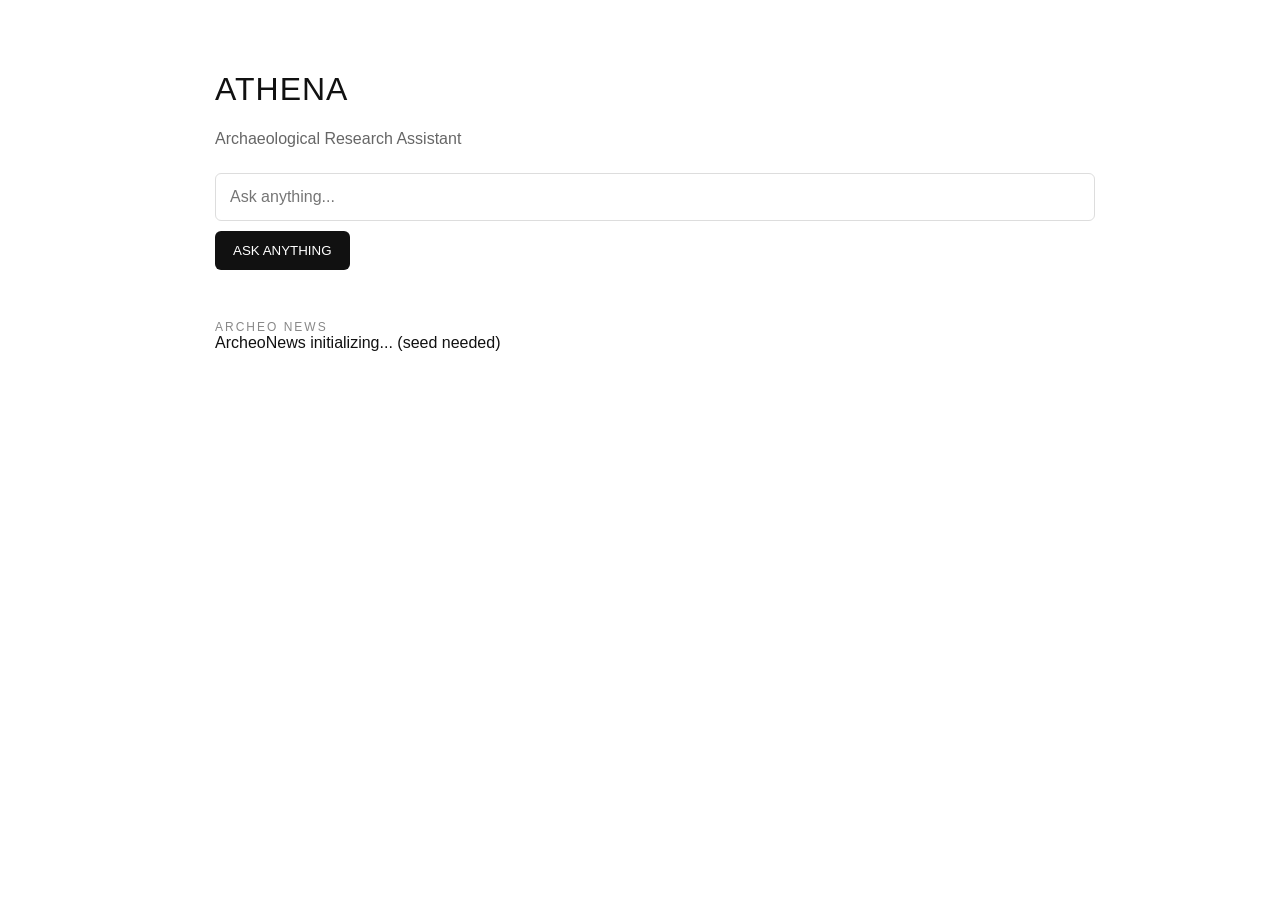
==== index.html @ b5ef59c3 "Refactor index.html for better design and functionality Updated styles and structure for improved la" ====
<!DOCTYPE html>
<html lang="en">
<head>
<meta charset="UTF-8">
<title>ATHENA</title>

<style>
body {
    margin: 0;
    font-family: Arial, sans-serif;
    background: #ffffff;
    color: #111;
}

.container {
    max-width: 850px;
    margin: auto;
    padding: 50px 20px;
}

h1 {
    font-weight: 500;
    letter-spacing: 1px;
}

.sub {
    color: #666;
    margin-bottom: 25px;
}

input {
    width: 100%;
    padding: 14px;
    font-size: 16px;
    border: 1px solid #ddd;
    border-radius: 6px;
    margin-bottom: 10px;
}

button {
    padding: 12px 18px;
    border: none;
    background: #111;
    color: white;
    border-radius: 6px;
    cursor: pointer;
}

button:hover {
    background: #333;
}

#response {
    margin-top: 25px;
    white-space: pre-line;
    line-height: 1.6;
}

.section-title {
    margin-top: 50px;
    font-size: 12px;
    letter-spacing: 2px;
    color: #888;
}
</style>
</head>

<body>

<div class="container">

    <h1>ATHENA</h1>
    <div class="sub">Archaeological Research Assistant</div>

    <input id="input" placeholder="Ask anything...">
    <button onclick="ask()">ASK ANYTHING</button>

    <div id="response"></div>

    <div class="section-title">ARCHEO NEWS</div>
    <div id="news">Loading...</div>

</div>

<script>

async function ask() {
    const message = document.getElementById("input").value;

    const res = await fetch("/chat", {
        method: "POST",
        headers: {"Content-Type": "application/json"},
        body: JSON.stringify({message})
    });

    const data = await res.json();

    document.getElementById("response").innerText =
        data.reply + "\n\nREFERENCES:\n" + data.references;
}

async function loadNews() {
    document.getElementById("news").innerText =
        "ArcheoNews initializing... (seed needed)";
}

loadNews();

</script>

</body>
</html>
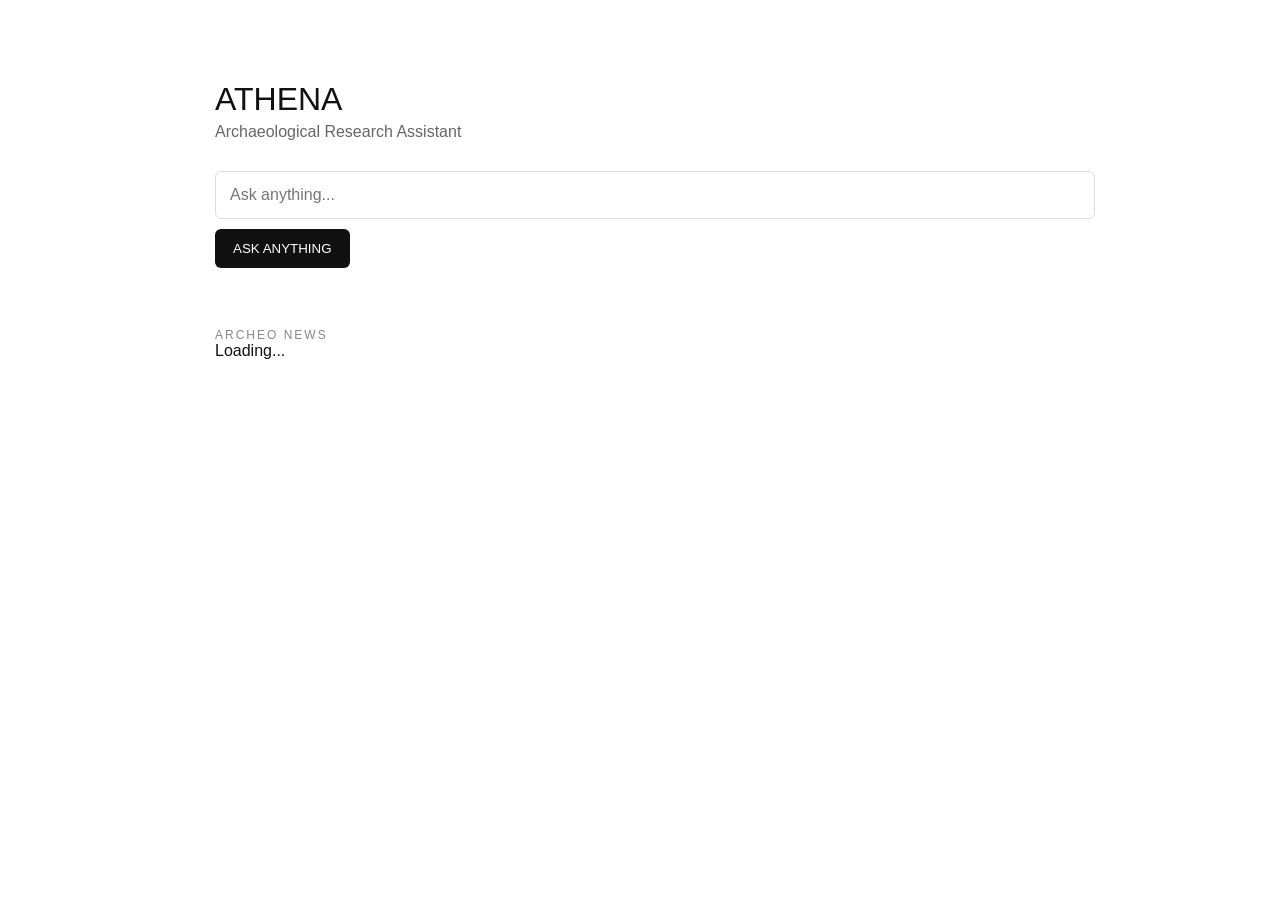
==== commit bb713d4d: "Refactor index.html for improved layout and news Updated styles and added news loading functionality" ====
--- a/index.html
+++ b/index.html
@@ -15,17 +15,17 @@
 .container {
     max-width: 850px;
     margin: auto;
-    padding: 50px 20px;
+    padding: 60px 20px;
 }
 
 h1 {
     font-weight: 500;
-    letter-spacing: 1px;
+    margin-bottom: 5px;
 }
 
 .sub {
     color: #666;
-    margin-bottom: 25px;
+    margin-bottom: 30px;
 }
 
 input {
@@ -51,16 +51,21 @@
 }
 
 #response {
-    margin-top: 25px;
+    margin-top: 30px;
     white-space: pre-line;
     line-height: 1.6;
 }
 
 .section-title {
-    margin-top: 50px;
+    margin-top: 60px;
     font-size: 12px;
+    color: #888;
     letter-spacing: 2px;
-    color: #888;
+}
+
+.news-item {
+    padding: 10px 0;
+    border-bottom: 1px solid #eee;
 }
 </style>
 </head>
@@ -95,13 +100,25 @@
 
     const data = await res.json();
 
-    document.getElementById("response").innerText =
-        data.reply + "\n\nREFERENCES:\n" + data.references;
+    document.getElementById("response").innerText = data.reply;
 }
 
 async function loadNews() {
-    document.getElementById("news").innerText =
-        "ArcheoNews initializing... (seed needed)";
+    const res = await fetch("/news");
+    const data = await res.json();
+
+    let html = "";
+
+    data.forEach(n => {
+        html += `
+        <div class="news-item">
+            <b>${n.title}</b><br>
+            <small>${n.year}</small><br>
+            <a href="${n.url}" target="_blank">${n.url}</a>
+        </div>`;
+    });
+
+    document.getElementById("news").innerHTML = html;
 }
 
 loadNews();
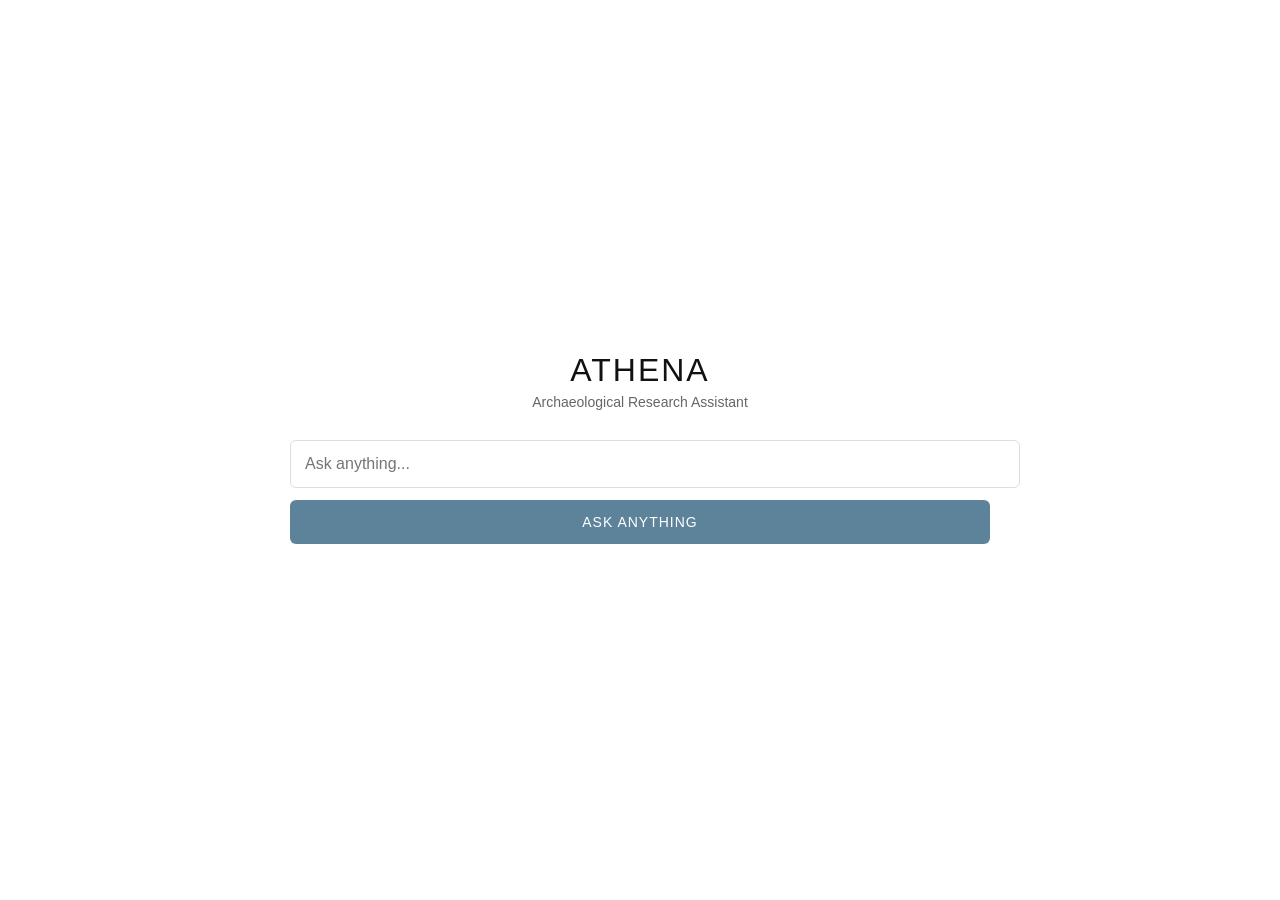
==== commit 080e30a2: "Update index.html" ====
--- a/index.html
+++ b/index.html
@@ -10,62 +10,78 @@
     font-family: Arial, sans-serif;
     background: #ffffff;
     color: #111;
+    height: 100vh;
+    display: flex;
+    align-items: center;
+    justify-content: center;
 }
 
+/* CENTER LAYOUT */
 .container {
-    max-width: 850px;
-    margin: auto;
-    padding: 60px 20px;
+    width: 100%;
+    max-width: 700px;
+    text-align: center;
+    padding: 20px;
 }
 
 h1 {
-    font-weight: 500;
+    font-weight: 400;
     margin-bottom: 5px;
+    letter-spacing: 2px;
 }
 
 .sub {
     color: #666;
     margin-bottom: 30px;
+    font-size: 14px;
 }
 
+/* INPUT */
 input {
     width: 100%;
     padding: 14px;
     font-size: 16px;
     border: 1px solid #ddd;
     border-radius: 6px;
-    margin-bottom: 10px;
+    margin-bottom: 12px;
+    outline: none;
 }
 
+input:focus {
+    border-color: #5c839a;
+}
+
+/* BUTTON BLUE */
 button {
-    padding: 12px 18px;
+    width: 100%;
+    padding: 14px;
     border: none;
-    background: #111;
+    background: #5c839a;
     color: white;
+    font-size: 14px;
+    letter-spacing: 1px;
     border-radius: 6px;
     cursor: pointer;
+    transition: 0.2s ease;
 }
 
 button:hover {
-    background: #333;
+    background: #4f7388;
 }
 
+/* RESPONSE */
 #response {
-    margin-top: 30px;
+    margin-top: 25px;
+    text-align: left;
     white-space: pre-line;
     line-height: 1.6;
+    font-size: 14px;
+    color: #222;
 }
 
-.section-title {
-    margin-top: 60px;
-    font-size: 12px;
-    color: #888;
-    letter-spacing: 2px;
-}
-
-.news-item {
-    padding: 10px 0;
-    border-bottom: 1px solid #eee;
+/* NEWS */
+#news {
+    display: none; /* invisible pour l'instant comme demandé */
 }
 </style>
 </head>
@@ -82,8 +98,7 @@
 
     <div id="response"></div>
 
-    <div class="section-title">ARCHEO NEWS</div>
-    <div id="news">Loading...</div>
+    <div id="news"></div>
 
 </div>
 
@@ -100,28 +115,9 @@
 
     const data = await res.json();
 
+    // REFERENCES INVISIBLES (comme demandé)
     document.getElementById("response").innerText = data.reply;
 }
-
-async function loadNews() {
-    const res = await fetch("/news");
-    const data = await res.json();
-
-    let html = "";
-
-    data.forEach(n => {
-        html += `
-        <div class="news-item">
-            <b>${n.title}</b><br>
-            <small>${n.year}</small><br>
-            <a href="${n.url}" target="_blank">${n.url}</a>
-        </div>`;
-    });
-
-    document.getElementById("news").innerHTML = html;
-}
-
-loadNews();
 
 </script>
 
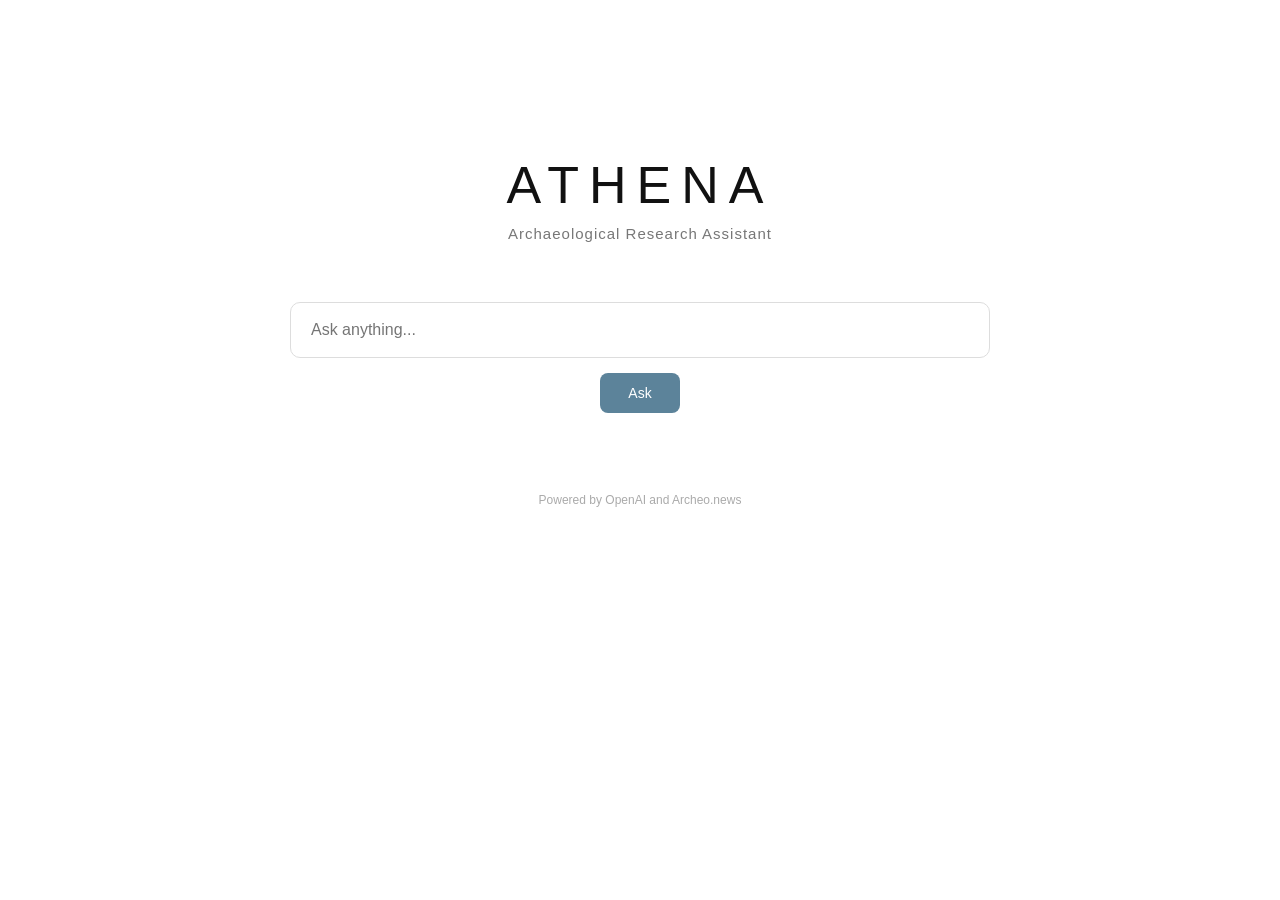
==== commit d9f67901: "Refactor index.html for layout and functionality Updated HTML structure and styles for better layout" ====
--- a/index.html
+++ b/index.html
@@ -1,87 +1,106 @@
 <!DOCTYPE html>
 <html lang="en">
 <head>
-<meta charset="UTF-8">
+<meta charset="UTF-8" />
+<meta name="viewport" content="width=device-width, initial-scale=1.0"/>
 <title>ATHENA</title>
 
 <style>
-body {
-    margin: 0;
-    font-family: Arial, sans-serif;
-    background: #ffffff;
-    color: #111;
-    height: 100vh;
-    display: flex;
-    align-items: center;
-    justify-content: center;
+/* =========================
+   GLOBAL
+========================= */
+body{
+    margin:0;
+    font-family: Arial, Helvetica, sans-serif;
+    background:#ffffff;
+    color:#111;
 }
 
-/* CENTER LAYOUT */
-.container {
-    width: 100%;
-    max-width: 700px;
-    text-align: center;
-    padding: 20px;
+/* =========================
+   LAYOUT
+========================= */
+.container{
+    max-width:700px;
+    margin:0 auto;
+    padding-top:120px;
+    text-align:center;
 }
 
-h1 {
-    font-weight: 400;
-    margin-bottom: 5px;
-    letter-spacing: 2px;
+/* =========================
+   TITLE
+========================= */
+h1{
+    font-size:52px;
+    font-weight:300;
+    letter-spacing:10px;
+    margin-bottom:10px;
 }
 
-.sub {
-    color: #666;
-    margin-bottom: 30px;
-    font-size: 14px;
+.subtitle{
+    font-size:15px;
+    color:#777;
+    margin-bottom:60px;
+    letter-spacing:1px;
 }
 
-/* INPUT */
-input {
-    width: 100%;
-    padding: 14px;
-    font-size: 16px;
-    border: 1px solid #ddd;
-    border-radius: 6px;
-    margin-bottom: 12px;
-    outline: none;
+/* =========================
+   INPUT
+========================= */
+input{
+    width:100%;
+    padding:18px 20px;
+    font-size:16px;
+    border:1px solid #ddd;
+    border-radius:10px;
+    outline:none;
+    transition:0.2s;
+    box-sizing:border-box;
 }
 
-input:focus {
-    border-color: #5c839a;
+input:focus{
+    border-color:#5c839a;
+    box-shadow:0 0 0 3px rgba(92,131,154,0.15);
 }
 
-/* BUTTON BLUE */
-button {
-    width: 100%;
-    padding: 14px;
-    border: none;
-    background: #5c839a;
-    color: white;
-    font-size: 14px;
-    letter-spacing: 1px;
-    border-radius: 6px;
-    cursor: pointer;
-    transition: 0.2s ease;
+/* =========================
+   BUTTON
+========================= */
+button{
+    margin-top:15px;
+    padding:12px 28px;
+    background:#5c839a;
+    color:white;
+    border:none;
+    border-radius:8px;
+    cursor:pointer;
+    font-size:14px;
+    transition:0.2s;
 }
 
-button:hover {
-    background: #4f7388;
+button:hover{
+    background:#4f7388;
 }
 
-/* RESPONSE */
-#response {
-    margin-top: 25px;
-    text-align: left;
-    white-space: pre-line;
-    line-height: 1.6;
-    font-size: 14px;
-    color: #222;
+/* =========================
+   RESPONSE
+========================= */
+#response{
+    margin-top:50px;
+    text-align:left;
+    white-space:pre-wrap;
+    line-height:1.7;
+    font-size:16px;
+    color:#222;
 }
 
-/* NEWS */
-#news {
-    display: none; /* invisible pour l'instant comme demandé */
+/* =========================
+   FOOTER
+========================= */
+.footer{
+    margin-top:80px;
+    font-size:12px;
+    color:#aaa;
+    text-align:center;
 }
 </style>
 </head>
@@ -91,34 +110,60 @@
 <div class="container">
 
     <h1>ATHENA</h1>
-    <div class="sub">Archaeological Research Assistant</div>
 
-    <input id="input" placeholder="Ask anything...">
-    <button onclick="ask()">ASK ANYTHING</button>
+    <div class="subtitle">
+        Archaeological Research Assistant
+    </div>
+
+    <input id="input" type="text" placeholder="Ask anything..." />
+
+    <br/>
+
+    <button onclick="ask()">Ask</button>
 
     <div id="response"></div>
 
-    <div id="news"></div>
+    <div class="footer">
+        Powered by OpenAI and Archeo.news
+    </div>
 
 </div>
 
 <script>
+async function ask(){
 
-async function ask() {
-    const message = document.getElementById("input").value;
+    const input = document.getElementById("input");
+    const responseDiv = document.getElementById("response");
 
-    const res = await fetch("/chat", {
-        method: "POST",
-        headers: {"Content-Type": "application/json"},
-        body: JSON.stringify({message})
-    });
+    const message = input.value.trim();
+    if(!message) return;
 
-    const data = await res.json();
+    responseDiv.innerText = "ATHENA is thinking...";
 
-    // REFERENCES INVISIBLES (comme demandé)
-    document.getElementById("response").innerText = data.reply;
+    try{
+        const res = await fetch("/chat", {
+            method:"POST",
+            headers:{
+                "Content-Type":"application/json"
+            },
+            body: JSON.stringify({ message })
+        });
+
+        const data = await res.json();
+
+        responseDiv.innerText = data.reply || "No response";
+
+    } catch(err){
+        responseDiv.innerText = "Error connecting to ATHENA";
+    }
 }
 
+/* ENTER KEY SUPPORT */
+document.getElementById("input").addEventListener("keypress", function(e){
+    if(e.key === "Enter"){
+        ask();
+    }
+});
 </script>
 
 </body>
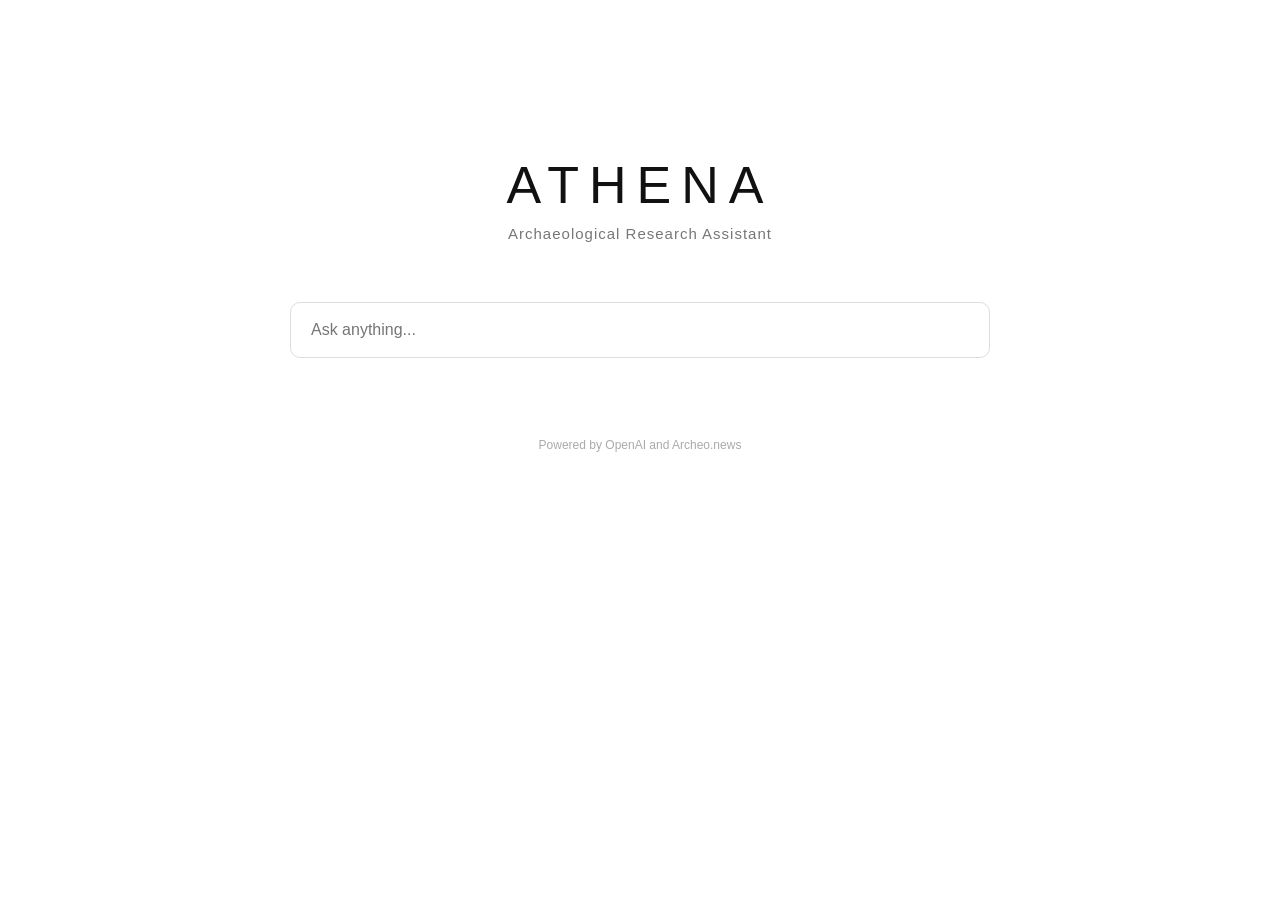
==== commit e1d619a8: "Refactor HTML structure and styles" ====
--- a/index.html
+++ b/index.html
@@ -6,9 +6,7 @@
 <title>ATHENA</title>
 
 <style>
-/* =========================
-   GLOBAL
-========================= */
+
 body{
     margin:0;
     font-family: Arial, Helvetica, sans-serif;
@@ -16,9 +14,7 @@
     color:#111;
 }
 
-/* =========================
-   LAYOUT
-========================= */
+/* CONTAINER */
 .container{
     max-width:700px;
     margin:0 auto;
@@ -26,9 +22,7 @@
     text-align:center;
 }
 
-/* =========================
-   TITLE
-========================= */
+/* TITLE */
 h1{
     font-size:52px;
     font-weight:300;
@@ -36,6 +30,7 @@
     margin-bottom:10px;
 }
 
+/* SUBTITLE */
 .subtitle{
     font-size:15px;
     color:#777;
@@ -43,9 +38,7 @@
     letter-spacing:1px;
 }
 
-/* =========================
-   INPUT
-========================= */
+/* INPUT */
 input{
     width:100%;
     padding:18px 20px;
@@ -62,28 +55,7 @@
     box-shadow:0 0 0 3px rgba(92,131,154,0.15);
 }
 
-/* =========================
-   BUTTON
-========================= */
-button{
-    margin-top:15px;
-    padding:12px 28px;
-    background:#5c839a;
-    color:white;
-    border:none;
-    border-radius:8px;
-    cursor:pointer;
-    font-size:14px;
-    transition:0.2s;
-}
-
-button:hover{
-    background:#4f7388;
-}
-
-/* =========================
-   RESPONSE
-========================= */
+/* RESPONSE */
 #response{
     margin-top:50px;
     text-align:left;
@@ -93,15 +65,14 @@
     color:#222;
 }
 
-/* =========================
-   FOOTER
-========================= */
+/* FOOTER */
 .footer{
     margin-top:80px;
     font-size:12px;
     color:#aaa;
     text-align:center;
 }
+
 </style>
 </head>
 
@@ -117,10 +88,6 @@
 
     <input id="input" type="text" placeholder="Ask anything..." />
 
-    <br/>
-
-    <button onclick="ask()">Ask</button>
-
     <div id="response"></div>
 
     <div class="footer">
@@ -130,6 +97,7 @@
 </div>
 
 <script>
+
 async function ask(){
 
     const input = document.getElementById("input");
@@ -138,7 +106,7 @@
     const message = input.value.trim();
     if(!message) return;
 
-    responseDiv.innerText = "ATHENA is thinking...";
+    responseDiv.innerText = "Thinking...";
 
     try{
         const res = await fetch("/chat", {
@@ -158,12 +126,13 @@
     }
 }
 
-/* ENTER KEY SUPPORT */
+/* ENTER KEY ONLY */
 document.getElementById("input").addEventListener("keypress", function(e){
     if(e.key === "Enter"){
         ask();
     }
 });
+
 </script>
 
 </body>
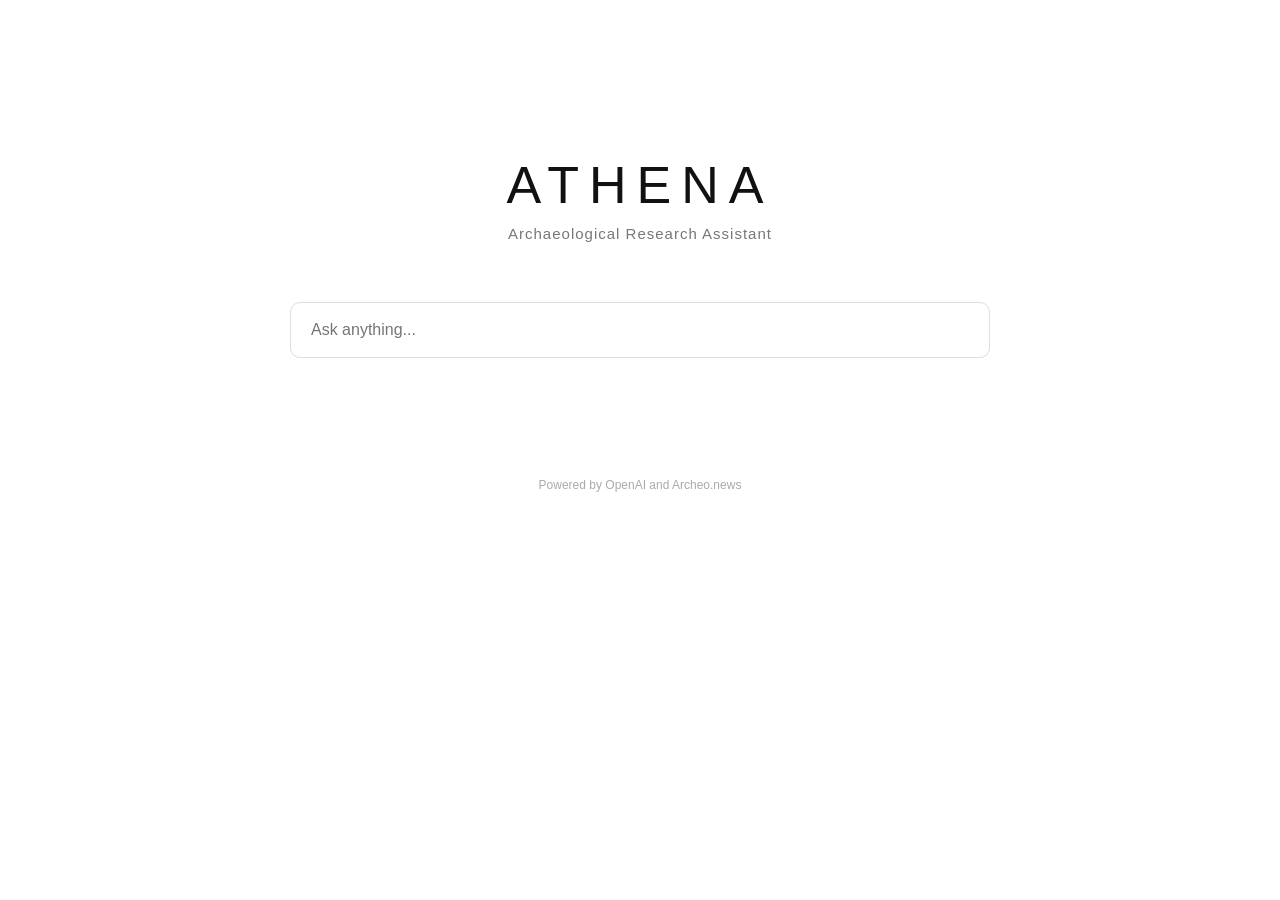
==== commit bbff503b: "Update footer margin in index.html Adjusted footer margin for better design alignment." ====
--- a/index.html
+++ b/index.html
@@ -14,7 +14,7 @@
     color:#111;
 }
 
-/* CONTAINER */
+/* MAIN CONTAINER */
 .container{
     max-width:700px;
     margin:0 auto;
@@ -67,7 +67,7 @@
 
 /* FOOTER */
 .footer{
-    margin-top:80px;
+    margin-top:120px; /* 👈 descendu (ajustement design propre) */
     font-size:12px;
     color:#aaa;
     text-align:center;
@@ -126,7 +126,7 @@
     }
 }
 
-/* ENTER KEY ONLY */
+/* ENTER KEY */
 document.getElementById("input").addEventListener("keypress", function(e){
     if(e.key === "Enter"){
         ask();
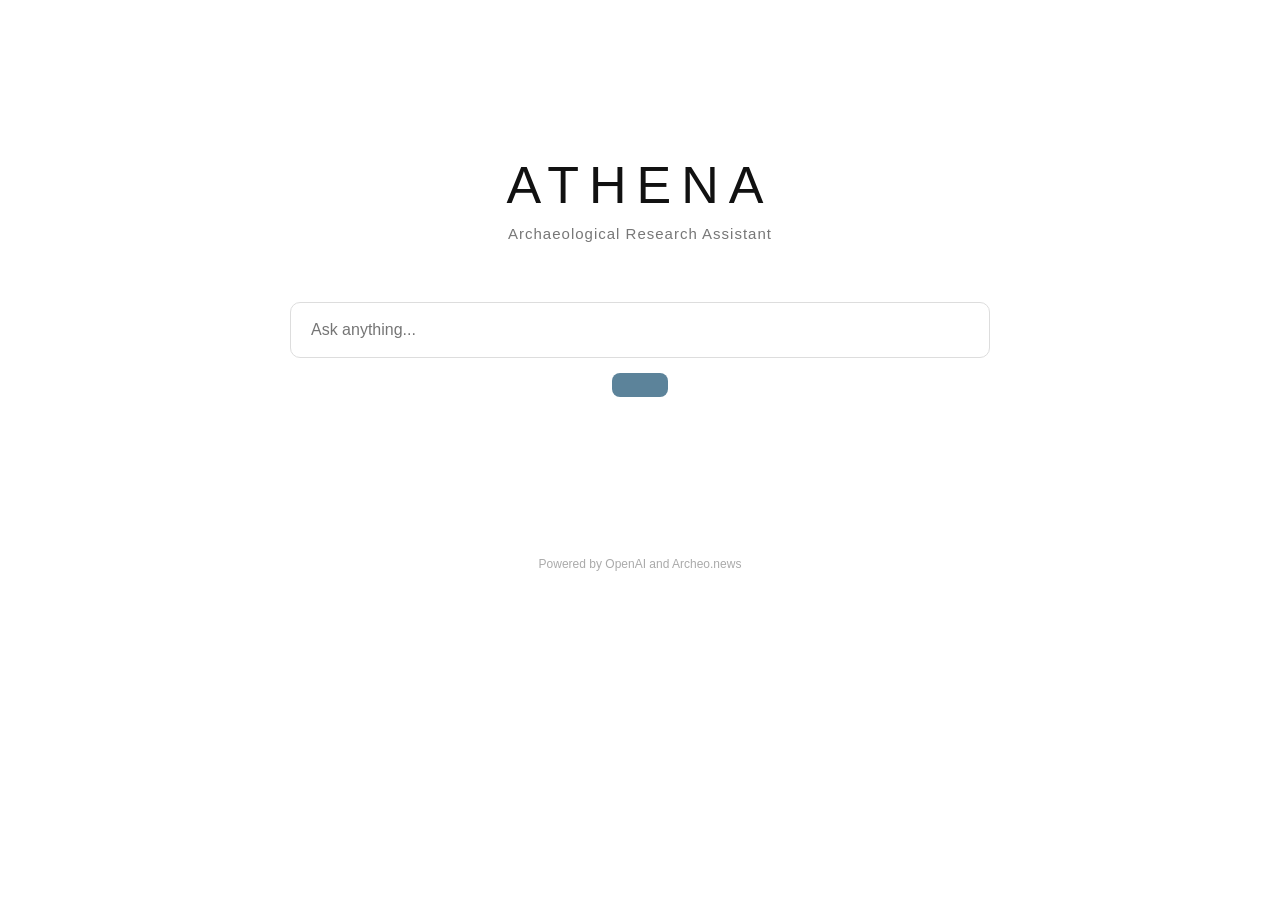
==== commit 35535369: "Add button for user input submission Added a button to trigger the ask function and improved styling" ====
--- a/index.html
+++ b/index.html
@@ -14,7 +14,7 @@
     color:#111;
 }
 
-/* MAIN CONTAINER */
+/* CONTAINER */
 .container{
     max-width:700px;
     margin:0 auto;
@@ -55,6 +55,23 @@
     box-shadow:0 0 0 3px rgba(92,131,154,0.15);
 }
 
+/* BUTTON (RESTORED BLUE) */
+button{
+    margin-top:15px;
+    padding:12px 28px;
+    background:#5c839a;
+    color:white;
+    border:none;
+    border-radius:8px;
+    cursor:pointer;
+    font-size:14px;
+    transition:0.2s;
+}
+
+button:hover{
+    background:#4f7388;
+}
+
 /* RESPONSE */
 #response{
     margin-top:50px;
@@ -67,7 +84,7 @@
 
 /* FOOTER */
 .footer{
-    margin-top:120px; /* 👈 descendu (ajustement design propre) */
+    margin-top:160px; /* 👈 DESCENTE VISUELLE PLUS FORTE */
     font-size:12px;
     color:#aaa;
     text-align:center;
@@ -87,6 +104,10 @@
     </div>
 
     <input id="input" type="text" placeholder="Ask anything..." />
+
+    <br/>
+
+    <button onclick="ask()"></button>
 
     <div id="response"></div>
 
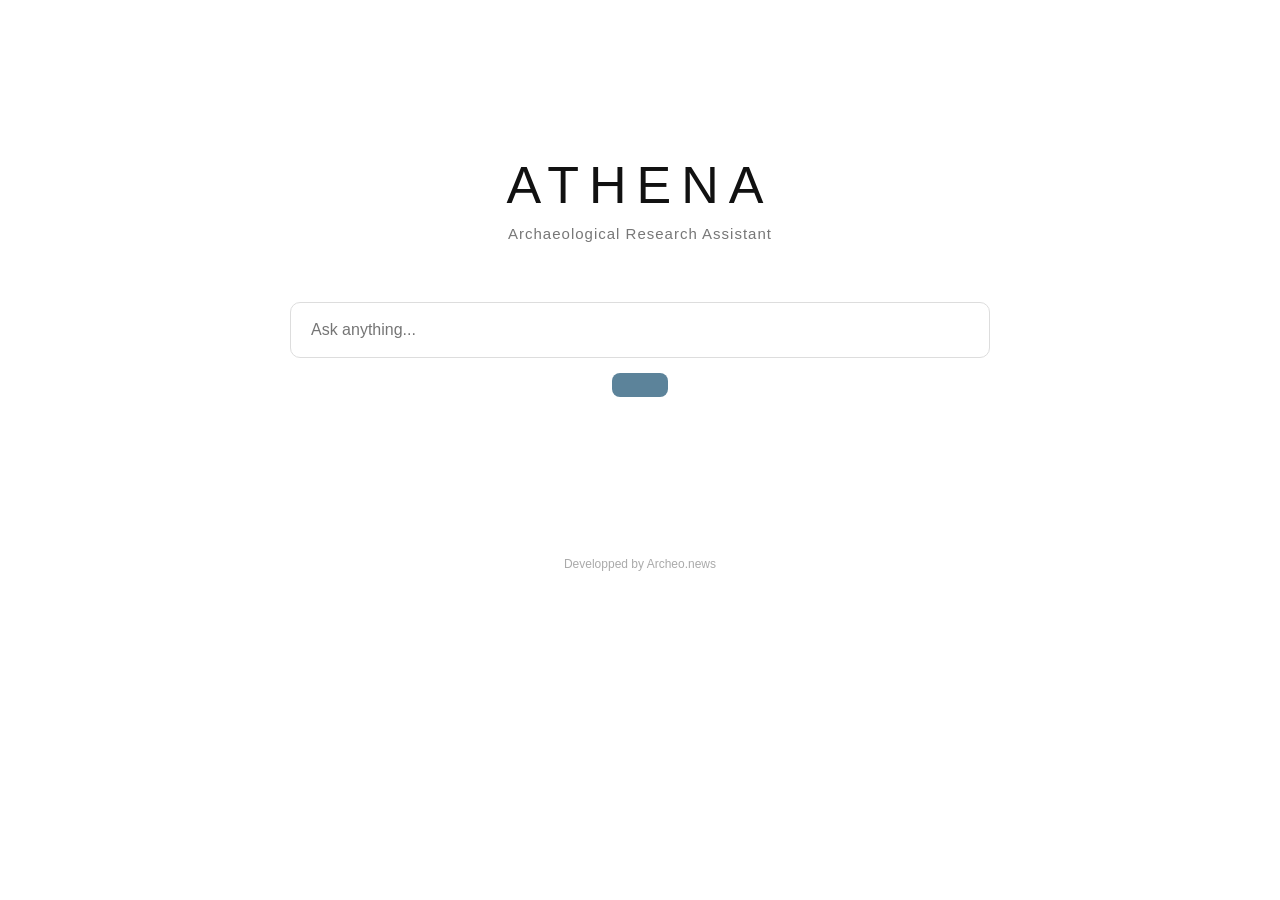
==== commit 5b0f2ebc: "Restore and format index.html content" ====
--- a/index.html
+++ b/index.html
@@ -112,7 +112,7 @@
     <div id="response"></div>
 
     <div class="footer">
-        Powered by OpenAI and Archeo.news
+        Developped by Archeo.news
     </div>
 
 </div>
